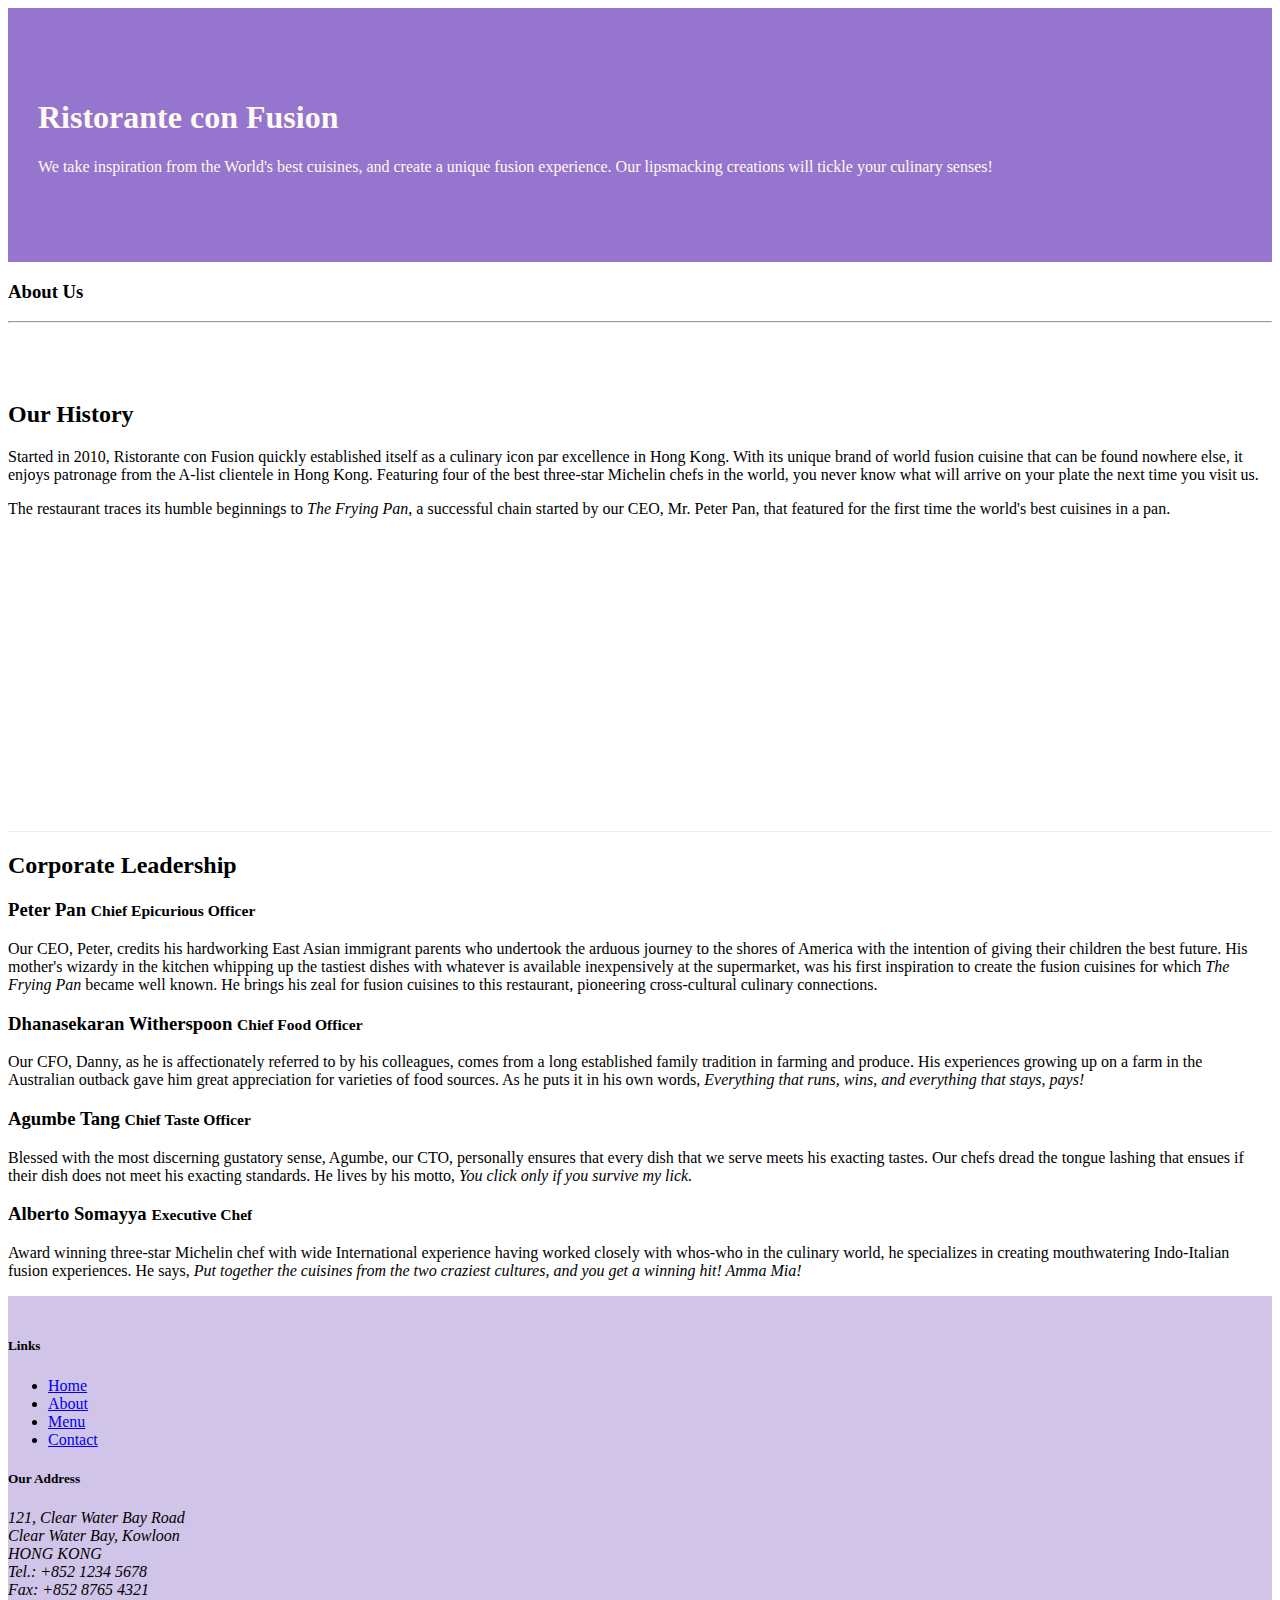
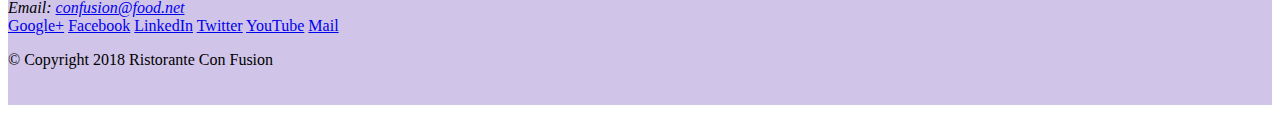
==== aboutus.html @ d33f8220 "First Assingment of Bootstrap" ====
<!DOCTYPE html>
<html lang="en">
  <head>
    <meta charset="utf-8" />
    <meta
      name="viewport"
      content="width=device-width, initial-scale=1, shrink-to-fit=no"
    />
    <meta http-equiv="x-ua-compatible" content="ie=edge" />

    <link
      rel="stylesheet"
      href="node_modules/bootstrap/dist/css/bootstrap.min.css"
    />
    <link rel="stylesheet" href="css/assignment.css" />
    <title>Ristorante Con Fusion: About Us</title>
  </head>

  <body>
    <header class="jumbotron">
      <div class="container">
        <div class="row row-header">
          <div class="col-12 col-sm-6">
            <h1>Ristorante con Fusion</h1>
            <p>
              We take inspiration from the World's best cuisines, and create a
              unique fusion experience. Our lipsmacking creations will tickle
              your culinary senses!
            </p>
          </div>
          <div class="col-12 col-sm"></div>
        </div>
      </div>
    </header>

    <div class="container">
      <div class="row">
        <div>
          <h3>About Us</h3>
          <hr />
        </div>
      </div>

      <div class="row row-content align-items-center">
        <div class="col-12 col-sm-6">
          <h2>Our History</h2>
          <p>
            Started in 2010, Ristorante con Fusion quickly established itself as
            a culinary icon par excellence in Hong Kong. With its unique brand
            of world fusion cuisine that can be found nowhere else, it enjoys
            patronage from the A-list clientele in Hong Kong. Featuring four of
            the best three-star Michelin chefs in the world, you never know what
            will arrive on your plate the next time you visit us.
          </p>
          <p>
            The restaurant traces its humble beginnings to
            <em>The Frying Pan</em>, a successful chain started by our CEO, Mr.
            Peter Pan, that featured for the first time the world's best
            cuisines in a pan.
          </p>
        </div>
        <div></div>
      </div>

      <div class="row">
        <div class="col-12 col-sm-12">
          <h2>Corporate Leadership</h2>
          <h3>Peter Pan <small>Chief Epicurious Officer</small></h3>
          <p class="d-none d-sm-block">
            Our CEO, Peter, credits his hardworking East Asian immigrant parents
            who undertook the arduous journey to the shores of America with the
            intention of giving their children the best future. His mother's
            wizardy in the kitchen whipping up the tastiest dishes with whatever
            is available inexpensively at the supermarket, was his first
            inspiration to create the fusion cuisines for which
            <em>The Frying Pan</em> became well known. He brings his zeal for
            fusion cuisines to this restaurant, pioneering cross-cultural
            culinary connections.
          </p>
          <h3>Dhanasekaran Witherspoon <small>Chief Food Officer</small></h3>
          <p class="d-none d-sm-block">
            Our CFO, Danny, as he is affectionately referred to by his
            colleagues, comes from a long established family tradition in
            farming and produce. His experiences growing up on a farm in the
            Australian outback gave him great appreciation for varieties of food
            sources. As he puts it in his own words,
            <em
              >Everything that runs, wins, and everything that stays, pays!</em
            >
          </p>
          <h3>Agumbe Tang <small>Chief Taste Officer</small></h3>
          <p class="d-none d-sm-block">
            Blessed with the most discerning gustatory sense, Agumbe, our CTO,
            personally ensures that every dish that we serve meets his exacting
            tastes. Our chefs dread the tongue lashing that ensues if their dish
            does not meet his exacting standards. He lives by his motto,
            <em>You click only if you survive my lick.</em>
          </p>
          <h3>Alberto Somayya <small>Executive Chef</small></h3>
          <p class="d-none d-sm-block">
            Award winning three-star Michelin chef with wide International
            experience having worked closely with whos-who in the culinary
            world, he specializes in creating mouthwatering Indo-Italian fusion
            experiences. He says,
            <em
              >Put together the cuisines from the two craziest cultures, and you
              get a winning hit! Amma Mia!</em
            >
          </p>
        </div>
      </div>
    </div>

    <footer class="footer">
      <div class="container">
        <div class="row">
          <div class="col-4 offset-1 col-sm-2">
            <h5>Links</h5>
            <ul class="list-unstyled">
              <li><a href="#">Home</a></li>
              <li><a href="#">About</a></li>
              <li><a href="#">Menu</a></li>
              <li><a href="#">Contact</a></li>
            </ul>
          </div>
          <div class="col-7 col-sm-5">
            <h5>Our Address</h5>
            <address>
              121, Clear Water Bay Road<br />
              Clear Water Bay, Kowloon<br />
              HONG KONG<br />
              Tel.: +852 1234 5678<br />
              Fax: +852 8765 4321<br />
              Email: <a href="mailto:confusion@food.net">confusion@food.net</a>
            </address>
          </div>
          <div class="col-12 col-sm-4 align-self-center">
            <div class="text-center">
              <a href="http://google.com/+">Google+</a>
              <a href="http://www.facebook.com/profile.php?id=">Facebook</a>
              <a href="http://www.linkedin.com/in/">LinkedIn</a>
              <a href="http://twitter.com/">Twitter</a>
              <a href="http://youtube.com/">YouTube</a>
              <a href="mailto:">Mail</a>
            </div>
          </div>
        </div>
        <div class="row justify-content-center">
          <div class="col-auto">
            <p>© Copyright 2018 Ristorante Con Fusion</p>
          </div>
        </div>
      </div>
    </footer>
    <script src="node_modules/jquery/dist/jquery.slim.min.js"></script>
    <script src="node_modules/popper.js/dist/umd/popper.min.js"></script>
    <script src="node_modules/bootstrap/dist/js/bootstrap.min.js"></script>
  </body>
</html>
---- css/assignment.css ----
.row-header {
  margin: 0px auto;
  padding: 0px;
}
.row-content {
  margin: 0px auto;
  padding: 50px 0px 50px 0px;
  border-bottom: 1px ridge;
  min-height: 400px;
}
.footer {
  background-color: #d1c4e9;
  margin: 0px auto;
  padding: 20px 0px 20px 0px;
}
.jumbotron {
  padding: 70px 30px 70px 30px;
  margin: 0px auto;
  background: #9575cd;
  color: floralwhite;
}
.address {
  font-size: 80%;
  margin: 0px;
  color: #0f0f0f;
}
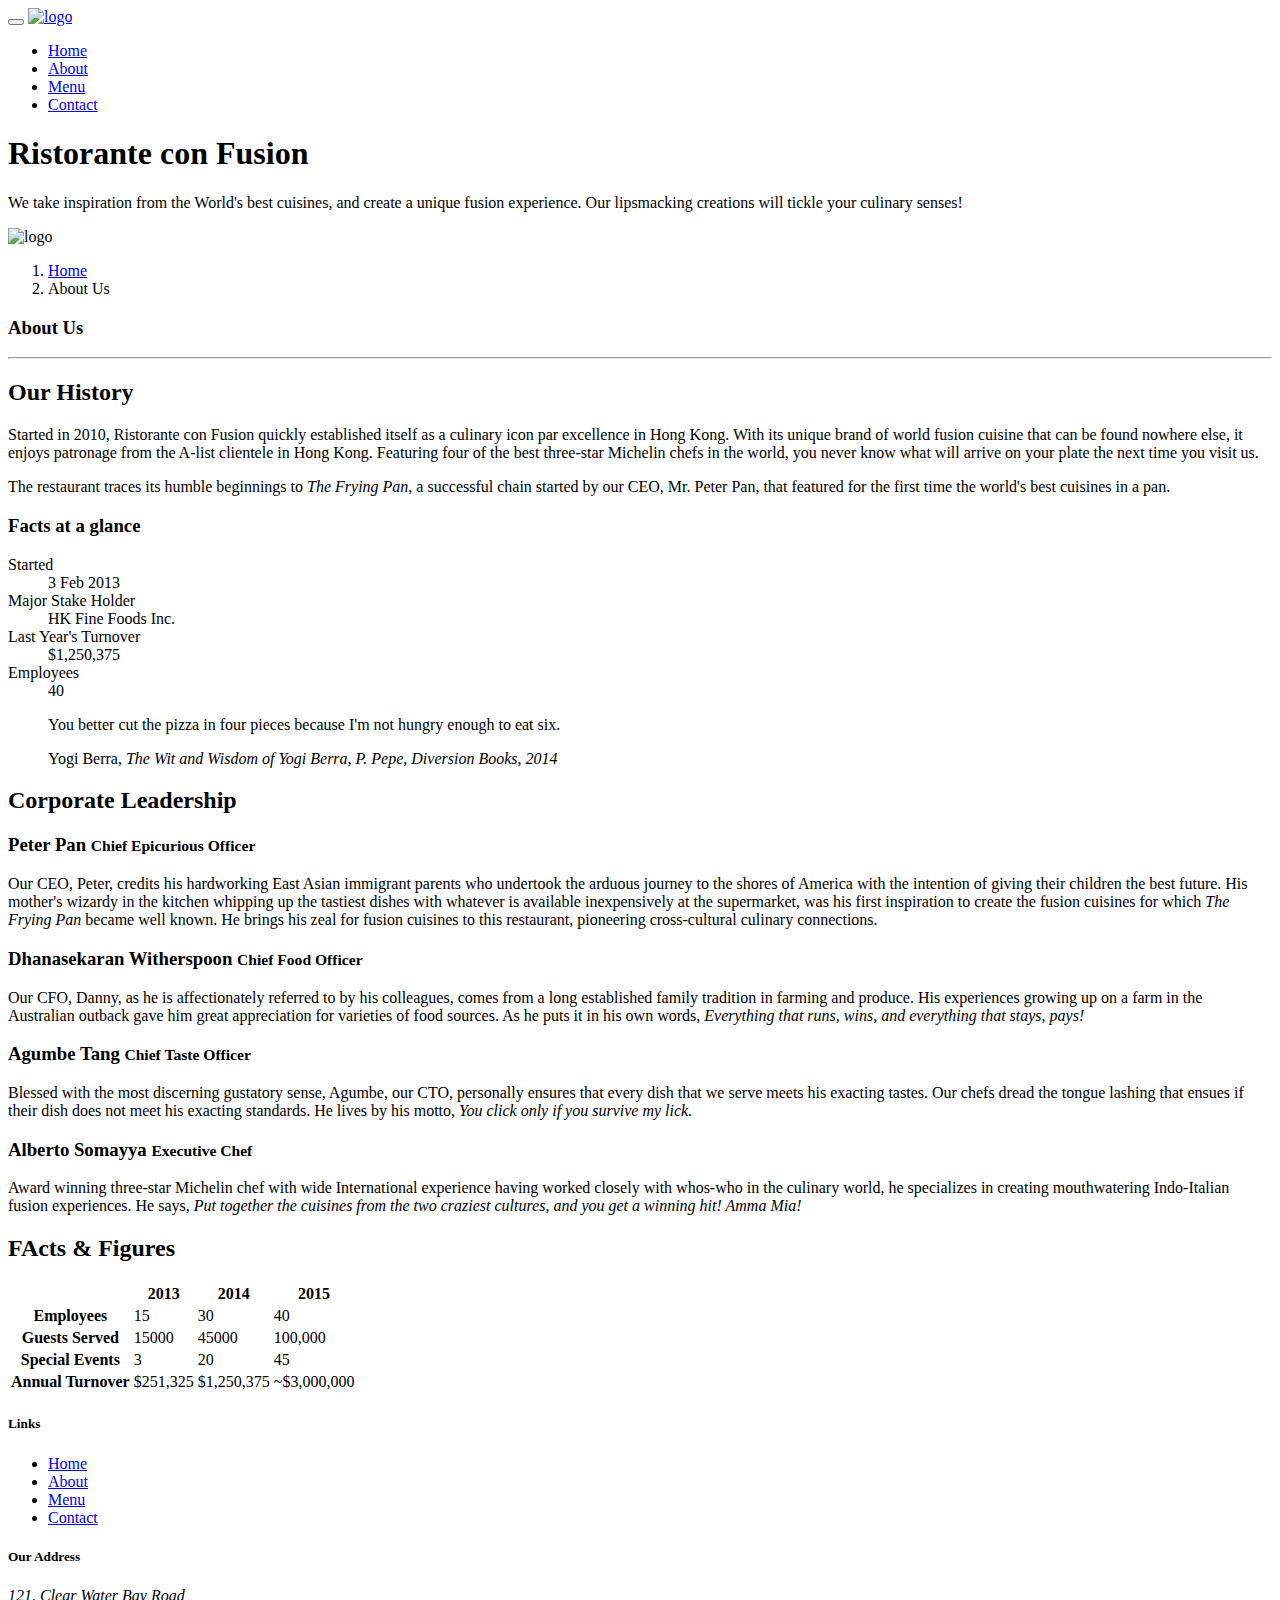
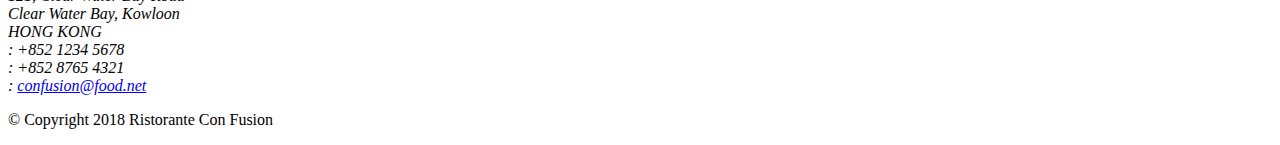
==== commit 24f16a1d: "Accordion" ====
--- a/aboutus.html
+++ b/aboutus.html
@@ -12,11 +12,58 @@
       rel="stylesheet"
       href="node_modules/bootstrap/dist/css/bootstrap.min.css"
     />
-    <link rel="stylesheet" href="css/assignment.css" />
+
+    <link
+      rel="stylesheet"
+      href="node_modules/font-awesome/css/font-awesome.min.css"
+    />
+    <link
+      rel="stylesheet"
+      href="node_modules/bootstrap-social/bootstrap-social.css"
+    />
+    <link rel="stylesheet" href="css/styles.css" />
     <title>Ristorante Con Fusion: About Us</title>
   </head>
-
   <body>
+    <nav class="navbar navbar-dark navbar-expand-sm fixed-top">
+      <div class="container">
+        <button
+          class="navbar-toggler"
+          type="button"
+          data-toggle="collapse"
+          data-target="#Navbar"
+        >
+          <span class="navbar-toggler-icon"></span>
+        </button>
+        <a href="./index.html" class="navbar-brand mr-auto"
+          ><img src="img/logo.png" width="41" height="30" alt="logo"
+        /></a>
+        <div class="collapse navbar-collapse" id="Navbar">
+          <ul class="navbar-nav mr-auto">
+            <li class="nav-item">
+              <a href="./index.html" class="nav-link">
+                <span class="fa fa-home fa-lg"></span> Home</a
+              >
+            </li>
+            <li class="nav-item active">
+              <a href="# " class="nav-link">
+                <span class="fa fa-info fa-lg"></span> About</a
+              >
+            </li>
+            <li class="nav-item">
+              <a href="#" class="nav-link">
+                <span class="fa fa-list fa-lg"></span> Menu</a
+              >
+            </li>
+            <li class="nav-item">
+              <a href="#" class="nav-link">
+                <span class="fa fa-address-card fa-lg"></span> Contact</a
+              >
+            </li>
+          </ul>
+        </div>
+      </div>
+    </nav>
     <header class="jumbotron">
       <div class="container">
         <div class="row row-header">
@@ -28,14 +75,20 @@
               your culinary senses!
             </p>
           </div>
-          <div class="col-12 col-sm"></div>
+          <div class="col-12 col-sm align-self-center">
+            <img src="img/logo.png" class="img-fluid" alt="logo" />
+          </div>
         </div>
       </div>
     </header>
 
     <div class="container">
       <div class="row">
-        <div>
+        <ol class="col-12 breadcrumb">
+          <li class="breadcrumb-item"><a href="./index.html">Home</a></li>
+          <li class="breadcrumb-item active">About Us</li>
+        </ol>
+        <div class="col-12">
           <h3>About Us</h3>
           <hr />
         </div>
@@ -59,55 +112,198 @@
             cuisines in a pan.
           </p>
         </div>
-        <div></div>
+        <div class="col-12 col-sm-6">
+          <div class="card">
+            <h3 class="card-header bg-primary text-white">Facts at a glance</h3>
+            <div class="card-body">
+              <dl class="row">
+                <dt class="col-6">Started</dt>
+                <dd class="col-6">3 Feb 2013</dd>
+                <dt class="col-6">Major Stake Holder</dt>
+                <dd class="col-6">HK Fine Foods Inc.</dd>
+                <dt class="col-6">Last Year's Turnover</dt>
+                <dd class="col-6">$1,250,375</dd>
+                <dt class="col-6">Employees</dt>
+                <dd class="col-6">40</dd>
+              </dl>
+            </div>
+          </div>
+        </div>
+        <div class="col-12">
+          <div class="card card-body bg-light">
+            <blockquote class="blockquote">
+              <p class="mb-0">
+                You better cut the pizza in four pieces because I'm not hungry
+                enough to eat six.
+              </p>
+              <footer class="blockquote-footer">
+                Yogi Berra,
+                <cite title="Source Title"
+                  >The Wit and Wisdom of Yogi Berra, P. Pepe, Diversion Books,
+                  2014</cite
+                >
+              </footer>
+            </blockquote>
+          </div>
+        </div>
       </div>
 
       <div class="row">
         <div class="col-12 col-sm-12">
           <h2>Corporate Leadership</h2>
-          <h3>Peter Pan <small>Chief Epicurious Officer</small></h3>
-          <p class="d-none d-sm-block">
-            Our CEO, Peter, credits his hardworking East Asian immigrant parents
-            who undertook the arduous journey to the shores of America with the
-            intention of giving their children the best future. His mother's
-            wizardy in the kitchen whipping up the tastiest dishes with whatever
-            is available inexpensively at the supermarket, was his first
-            inspiration to create the fusion cuisines for which
-            <em>The Frying Pan</em> became well known. He brings his zeal for
-            fusion cuisines to this restaurant, pioneering cross-cultural
-            culinary connections.
-          </p>
-          <h3>Dhanasekaran Witherspoon <small>Chief Food Officer</small></h3>
-          <p class="d-none d-sm-block">
-            Our CFO, Danny, as he is affectionately referred to by his
-            colleagues, comes from a long established family tradition in
-            farming and produce. His experiences growing up on a farm in the
-            Australian outback gave him great appreciation for varieties of food
-            sources. As he puts it in his own words,
-            <em
-              >Everything that runs, wins, and everything that stays, pays!</em
-            >
-          </p>
-          <h3>Agumbe Tang <small>Chief Taste Officer</small></h3>
-          <p class="d-none d-sm-block">
-            Blessed with the most discerning gustatory sense, Agumbe, our CTO,
-            personally ensures that every dish that we serve meets his exacting
-            tastes. Our chefs dread the tongue lashing that ensues if their dish
-            does not meet his exacting standards. He lives by his motto,
-            <em>You click only if you survive my lick.</em>
-          </p>
-          <h3>Alberto Somayya <small>Executive Chef</small></h3>
-          <p class="d-none d-sm-block">
-            Award winning three-star Michelin chef with wide International
-            experience having worked closely with whos-who in the culinary
-            world, he specializes in creating mouthwatering Indo-Italian fusion
-            experiences. He says,
-            <em
-              >Put together the cuisines from the two craziest cultures, and you
-              get a winning hit! Amma Mia!</em
-            >
-          </p>
-        </div>
+
+          <div id="accordion">
+            <div class="card">
+              <div class="card-header" role="tab" id="peterhead">
+                <h3 class="mb-0">
+                  <a data-toggle="collapse" data-target="#peter">
+                    Peter Pan <small>Chief Epicurious Officer</small>
+                  </a>
+                </h3>
+              </div>
+              <div class="collapse show" id="peter" data-parent="#accordion">
+                <div class="card-body">
+                  <p class="d-none d-sm-block">
+                    Our CEO, Peter, credits his hardworking East Asian immigrant
+                    parents who undertook the arduous journey to the shores of
+                    America with the intention of giving their children the best
+                    future. His mother's wizardy in the kitchen whipping up the
+                    tastiest dishes with whatever is available inexpensively at
+                    the supermarket, was his first inspiration to create the
+                    fusion cuisines for which <em>The Frying Pan</em> became
+                    well known. He brings his zeal for fusion cuisines to this
+                    restaurant, pioneering cross-cultural culinary connections.
+                  </p>
+                </div>
+              </div>
+            </div>
+
+            <div class="card">
+              <div class="card-header" role="tab" id="dannyhead">
+                <h3 class="mb-0">
+                  <a
+                    class="collapsed"
+                    data-toggle="collapse"
+                    data-target="#danny"
+                  >
+                    Dhanasekaran Witherspoon <small>Chief Food Officer</small>
+                  </a>
+                </h3>
+              </div>
+              <div class="collapse" id="danny" data-parent="#accordion">
+                <div class="card-body">
+                  <p class="d-none d-sm-block">
+                    Our CFO, Danny, as he is affectionately referred to by his
+                    colleagues, comes from a long established family tradition
+                    in farming and produce. His experiences growing up on a farm
+                    in the Australian outback gave him great appreciation for
+                    varieties of food sources. As he puts it in his own words,
+                    <em
+                      >Everything that runs, wins, and everything that stays,
+                      pays!</em
+                    >
+                  </p>
+                </div>
+              </div>
+            </div>
+            <div class="card">
+              <div class="card-header" role="tab" id="agumbehead">
+                <h3 class="mb-0">
+                  <a
+                    class="collapsed"
+                    data-toggle="collapse"
+                    data-target="#agumbe"
+                  >
+                    Agumbe Tang <small>Chief Taste Officer</small>
+                  </a>
+                </h3>
+              </div>
+              <div class="collapse" id="agumbe" data-parent="#accordion">
+                <div class="card-body">
+                  <p class="d-none d-sm-block">
+                    Blessed with the most discerning gustatory sense, Agumbe,
+                    our CTO, personally ensures that every dish that we serve
+                    meets his exacting tastes. Our chefs dread the tongue
+                    lashing that ensues if their dish does not meet his exacting
+                    standards. He lives by his motto,
+                    <em>You click only if you survive my lick.</em>
+                  </p>
+                </div>
+              </div>
+            </div>
+            <div class="card">
+              <div class="card-header" role="tab" id="albertohead">
+                <h3 class="mb-0">
+                  <a
+                    class="collapsed"
+                    data-toggle="collapse"
+                    data-target="#alberto"
+                  >
+                    Alberto Somayya <small>Executive Chef</small>
+                  </a>
+                </h3>
+              </div>
+              <div class="collapse" id="alberto" data-parent="#accordion">
+                <div class="card-body">
+                  <p class="d-none d-sm-block">
+                    Award winning three-star Michelin chef with wide
+                    International experience having worked closely with whos-who
+                    in the culinary world, he specializes in creating
+                    mouthwatering Indo-Italian fusion experiences. He says,
+                    <em
+                      >Put together the cuisines from the two craziest cultures,
+                      and you get a winning hit! Amma Mia!</em
+                    >
+                  </p>
+                </div>
+              </div>
+            </div>
+          </div>
+        </div>
+      </div>
+      <div class="row row-content">
+        <div class="col-12 col-sm-9">
+          <h2>FActs &amp; Figures</h2>
+          <div class="table-responsive">
+            <table class="table table-striped">
+              <thead class="thead-dark">
+                <tr>
+                  <th>&nbsp;</th>
+                  <th>2013</th>
+                  <th>2014</th>
+                  <th>2015</th>
+                </tr>
+              </thead>
+              <tbody>
+                <tr>
+                  <th>Employees</th>
+                  <td>15</td>
+                  <td>30</td>
+                  <td>40</td>
+                </tr>
+                <tr>
+                  <th>Guests Served</th>
+                  <td>15000</td>
+                  <td>45000</td>
+                  <td>100,000</td>
+                </tr>
+                <tr>
+                  <th>Special Events</th>
+                  <td>3</td>
+                  <td>20</td>
+                  <td>45</td>
+                </tr>
+                <tr>
+                  <th>Annual Turnover</th>
+                  <td>$251,325</td>
+                  <td>$1,250,375</td>
+                  <td>~$3,000,000</td>
+                </tr>
+              </tbody>
+            </table>
+          </div>
+        </div>
+        <div class="col-12 col-sm-3"></div>
       </div>
     </div>
 
@@ -117,7 +313,7 @@
           <div class="col-4 offset-1 col-sm-2">
             <h5>Links</h5>
             <ul class="list-unstyled">
-              <li><a href="#">Home</a></li>
+              <li><a href="./index.html">Home</a></li>
               <li><a href="#">About</a></li>
               <li><a href="#">Menu</a></li>
               <li><a href="#">Contact</a></li>
@@ -129,19 +325,42 @@
               121, Clear Water Bay Road<br />
               Clear Water Bay, Kowloon<br />
               HONG KONG<br />
-              Tel.: +852 1234 5678<br />
-              Fax: +852 8765 4321<br />
-              Email: <a href="mailto:confusion@food.net">confusion@food.net</a>
+              <i class="fa fa-phone fa-lg"></i>: +852 1234 5678<br />
+              <i class="fa fa-fax fa-lg"></i>: +852 8765 4321<br />
+              <i class="fa fa-envelope fa-lg"></i>:
+              <a href="mailto:confusion@food.net">confusion@food.net</a>
             </address>
           </div>
           <div class="col-12 col-sm-4 align-self-center">
             <div class="text-center">
-              <a href="http://google.com/+">Google+</a>
-              <a href="http://www.facebook.com/profile.php?id=">Facebook</a>
-              <a href="http://www.linkedin.com/in/">LinkedIn</a>
-              <a href="http://twitter.com/">Twitter</a>
-              <a href="http://youtube.com/">YouTube</a>
-              <a href="mailto:">Mail</a>
+              <a
+                class="btn btn-social-icon btn-google"
+                href="http://google.com/+"
+                ><i class="fa fa-google-plus"></i
+              ></a>
+              <a
+                class="btn btn-social-icon btn-facebook"
+                href="http://www.facebook.com/profile.php?id="
+                ><i class="fa fa-facebook"></i
+              ></a>
+              <a
+                class="btn btn-social-icon btn-linkedin"
+                href="http://www.linkedin.com/in/"
+                ><i class="fa fa-linkedin"></i
+              ></a>
+              <a
+                class="btn btn-social-icon btn-twitter"
+                href="http://twitter.com/"
+                ><i class="fa fa-twitter"></i
+              ></a>
+              <a
+                class="btn btn-social-icon btn-google"
+                href="http://youtube.com/"
+                ><i class="fa fa-youtube"></i
+              ></a>
+              <a class="btn btn-social-icon" href="mailto:"
+                ><i class="fa fa-envelope-o"></i
+              ></a>
             </div>
           </div>
         </div>
